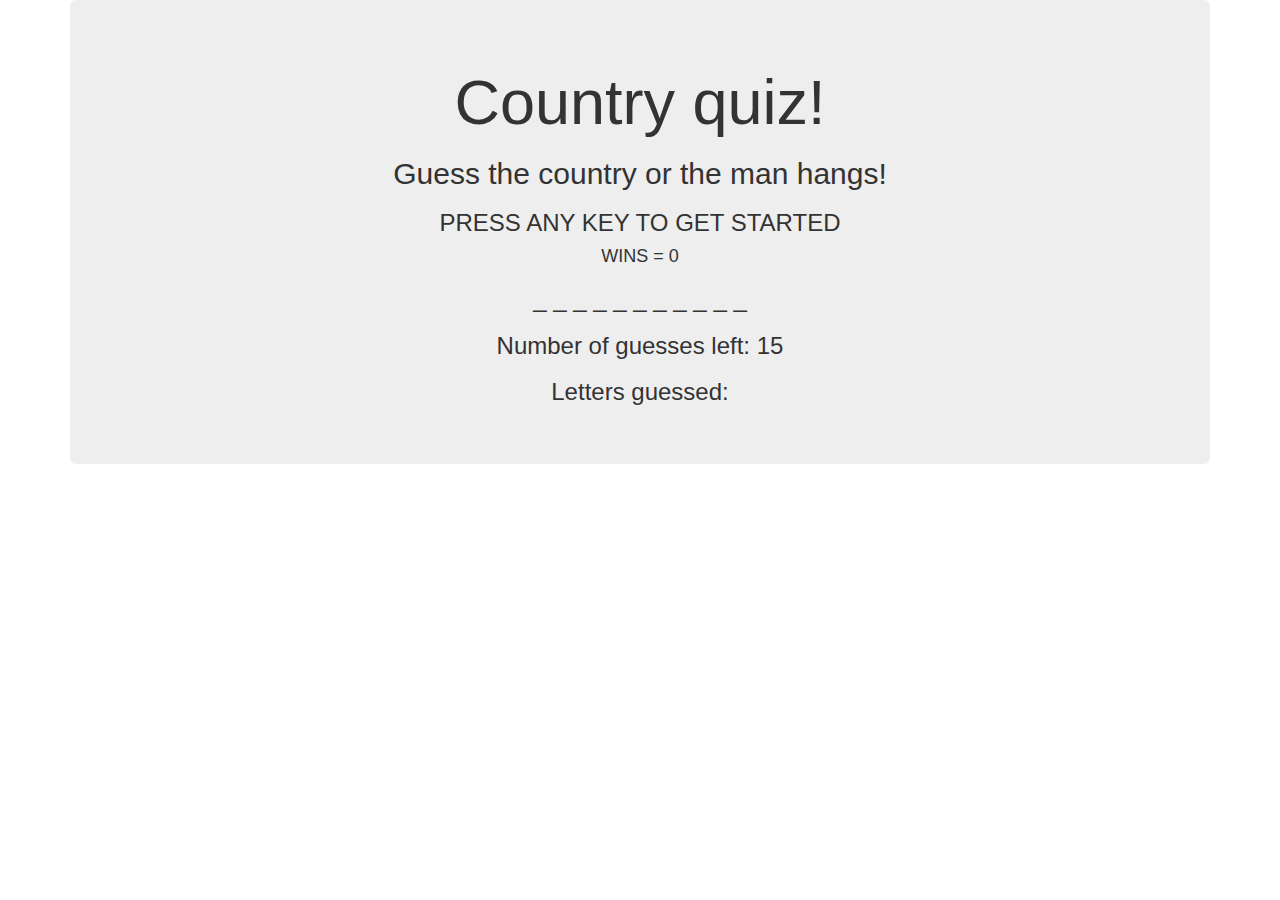
==== index.html @ 3cc6e5f4 "finally near the end!" ====
<!DOCTYPE html>
<html>
<head>
	<title></title>
		<!-- Latest compiled and minified CSS -->
	<link rel="stylesheet" href="https://maxcdn.bootstrapcdn.com/bootstrap/3.3.7/css/bootstrap.min.css" integrity="sha384-BVYiiSIFeK1dGmJRAkycuHAHRg32OmUcww7on3RYdg4Va+PmSTsz/K68vbdEjh4u" crossorigin="anonymous">
	<link rel="stylesheet" type="text/css" href="./assets/css/style.css">
	<script type="text/javascript" src="./assets/javascript/game.js"  ></script>
    <script src="https://ajax.googleapis.com/ajax/libs/jquery/3.2.1/jquery.min.js">
</script>
</head>
<body>
    <div class="container">
        <div class="jumbotron" align="center">
            <h1>Country quiz!</h1>
            <h2>Guess the country or the man hangs!</h2>
            <h3>PRESS ANY KEY TO GET STARTED</h3>
            <h4>WINS = <div id="wins" style="display: inline;"></div></h4>
                

            <h3 id="userText"> </h3>
            <h3 id="display"> </h3>
  
            <h3>Number of guesses left: <span id="guesses"></span></h3>
            <h3>Letters guessed: <span id="guessed"></span></h3>
        </div>
    </div>
</body>
</html>
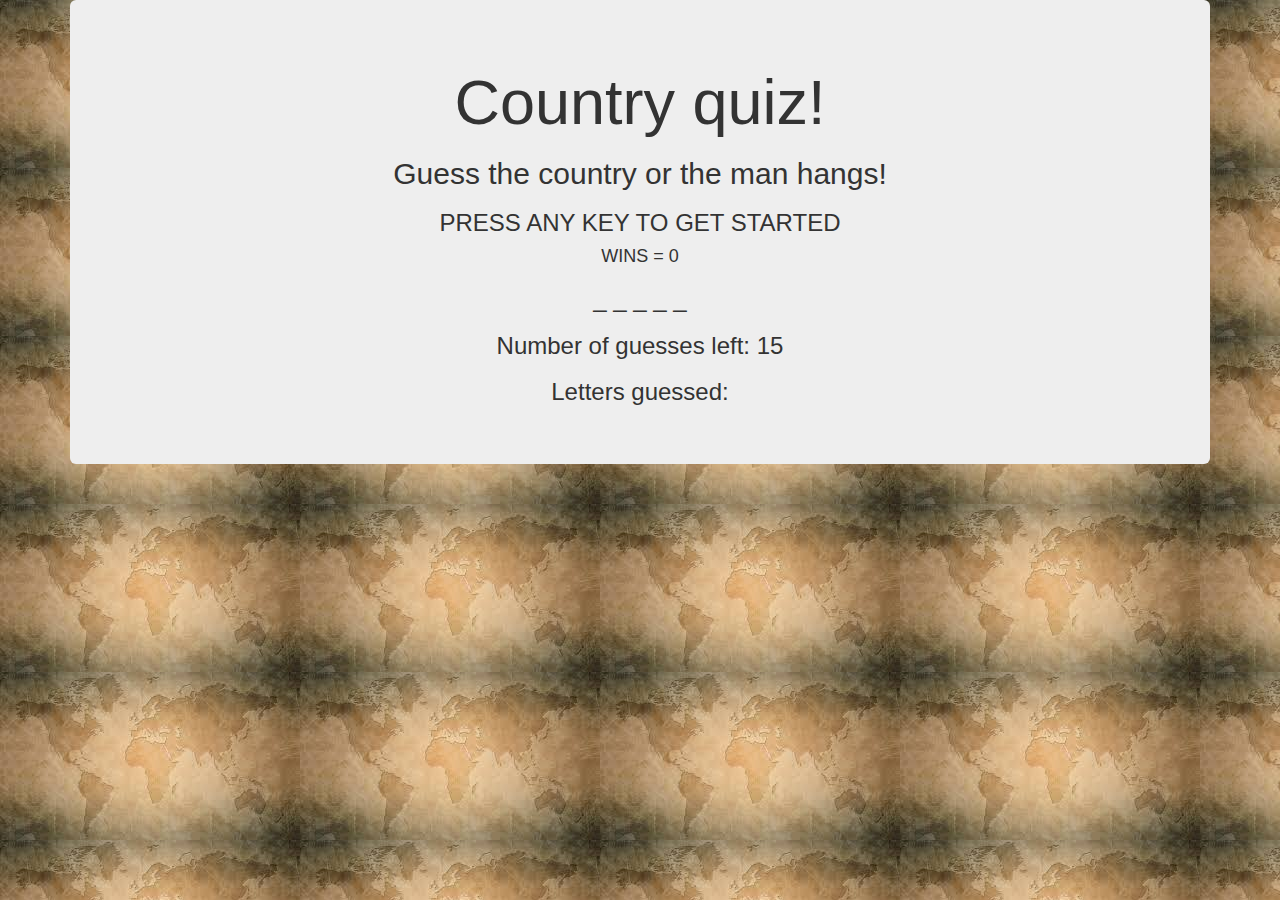
==== commit 1246fdc2: "So close" ====
--- a/index.html
+++ b/index.html
@@ -2,14 +2,14 @@
 <html>
 <head>
 	<title></title>
+    <link rel="stylesheet" type="text/css" href="./assets/css/style.css">
 		<!-- Latest compiled and minified CSS -->
 	<link rel="stylesheet" href="https://maxcdn.bootstrapcdn.com/bootstrap/3.3.7/css/bootstrap.min.css" integrity="sha384-BVYiiSIFeK1dGmJRAkycuHAHRg32OmUcww7on3RYdg4Va+PmSTsz/K68vbdEjh4u" crossorigin="anonymous">
-	<link rel="stylesheet" type="text/css" href="./assets/css/style.css">
+
 	<script type="text/javascript" src="./assets/javascript/game.js"  ></script>
-    <script src="https://ajax.googleapis.com/ajax/libs/jquery/3.2.1/jquery.min.js">
 </script>
 </head>
-<body>
+<body style="background-image: url(world.jpg);">
     <div class="container">
         <div class="jumbotron" align="center">
             <h1>Country quiz!</h1>
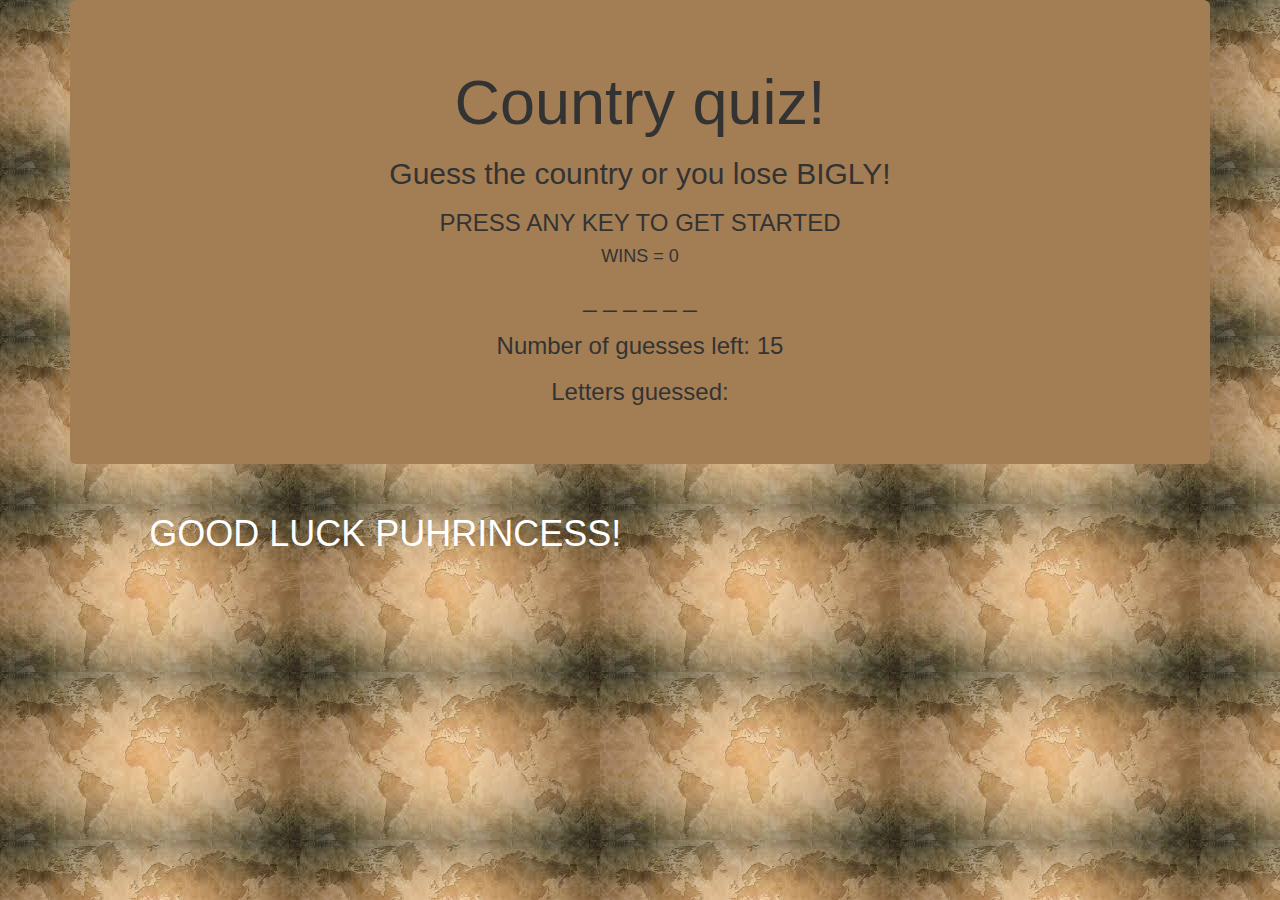
==== commit 61169d6a: "very close to final" ====
--- a/index.html
+++ b/index.html
@@ -3,17 +3,19 @@
 <head>
 	<title></title>
     <link rel="stylesheet" type="text/css" href="./assets/css/style.css">
+
 		<!-- Latest compiled and minified CSS -->
 	<link rel="stylesheet" href="https://maxcdn.bootstrapcdn.com/bootstrap/3.3.7/css/bootstrap.min.css" integrity="sha384-BVYiiSIFeK1dGmJRAkycuHAHRg32OmUcww7on3RYdg4Va+PmSTsz/K68vbdEjh4u" crossorigin="anonymous">
 
 	<script type="text/javascript" src="./assets/javascript/game.js"  ></script>
+    <script src="https://ajax.googleapis.com/ajax/libs/jquery/3.2.1/jquery.min.js">
 </script>
 </head>
-<body style="background-image: url(world.jpg);">
+<body style="background-image: url(./assets/images/world.jpg);">
     <div class="container">
-        <div class="jumbotron" align="center">
+        <div class="jumbotron" align="center" style="background: #a37e54" >
             <h1>Country quiz!</h1>
-            <h2>Guess the country or the man hangs!</h2>
+            <h2>Guess the country or you lose BIGLY!</h2>
             <h3>PRESS ANY KEY TO GET STARTED</h3>
             <h4>WINS = <div id="wins" style="display: inline;"></div></h4>
                 
@@ -25,5 +27,13 @@
             <h3>Letters guessed: <span id="guessed"></span></h3>
         </div>
     </div>
+
+    <div style="position: relative; left:0; top:0; height: 250px;" id="divanimate" >
+        
+        <h1 style="color: white;">GOOD LUCK PUHRINCESS!</h1>
+    
+
+    </div>
+
 </body>
 </html>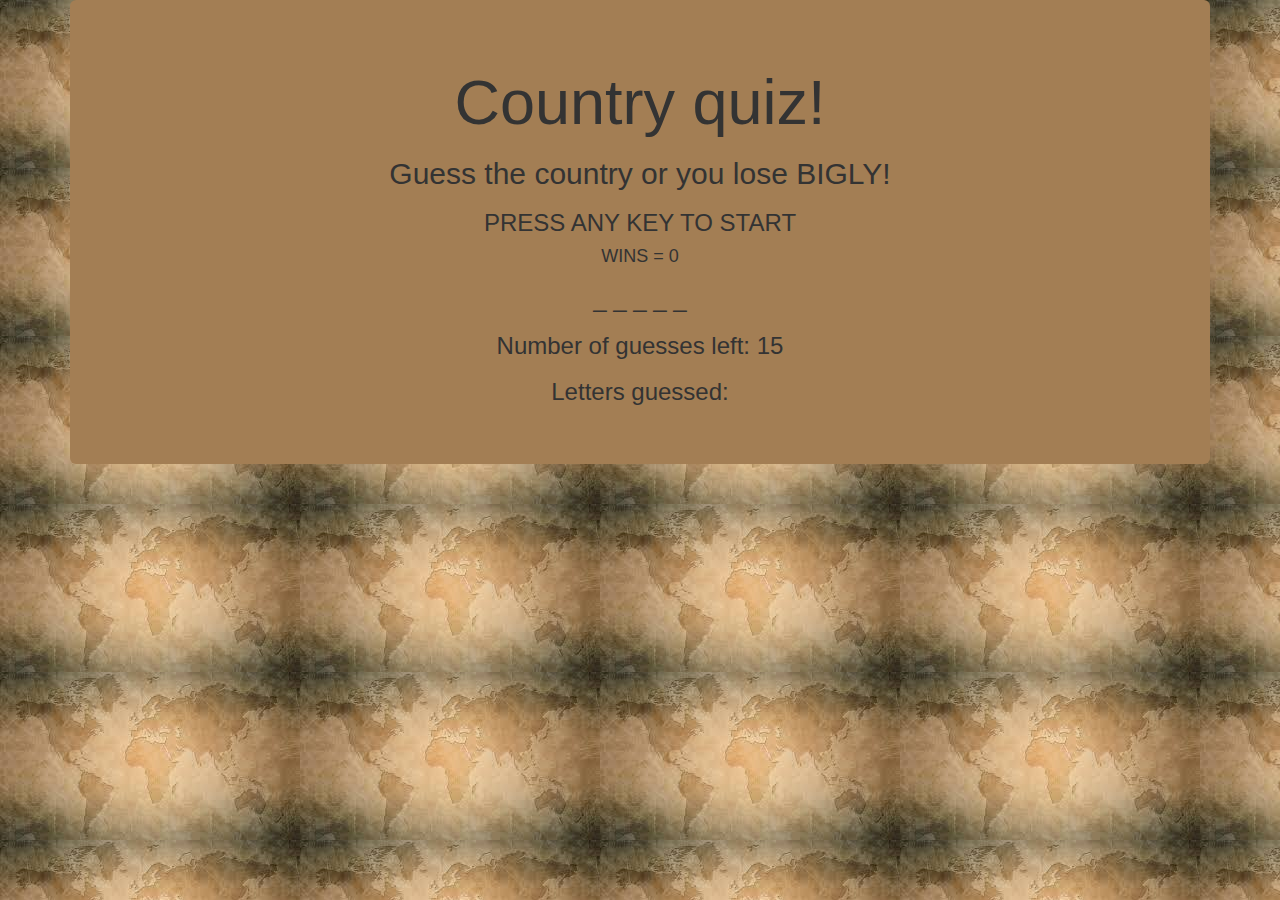
==== commit 774ffc5e: "final rev- probably" ====
--- a/index.html
+++ b/index.html
@@ -16,7 +16,7 @@
         <div class="jumbotron" align="center" style="background: #a37e54" >
             <h1>Country quiz!</h1>
             <h2>Guess the country or you lose BIGLY!</h2>
-            <h3>PRESS ANY KEY TO GET STARTED</h3>
+            <h3 class="start">PRESS ANY KEY TO START</h3>
             <h4>WINS = <div id="wins" style="display: inline;"></div></h4>
                 
 
@@ -26,12 +26,6 @@
             <h3>Number of guesses left: <span id="guesses"></span></h3>
             <h3>Letters guessed: <span id="guessed"></span></h3>
         </div>
-    </div>
-
-    <div style="position: relative; left:0; top:0; height: 250px;" id="divanimate" >
-        
-        <h1 style="color: white;">GOOD LUCK PUHRINCESS!</h1>
-    
 
     </div>
 
--- a/assets/css/style.css
+++ b/assets/css/style.css
@@ -0,0 +1,13 @@
+.start {
+   animation-name: start;
+    animation-duration: 0.2s;
+    animation-timing-function: linear;
+    animation-iteration-count: infinite;
+    animation-direction: alternate;
+    animation-play-state: running;
+}
+
+@keyframes start {
+    from {color: black;}
+    to {color: white;}
+}